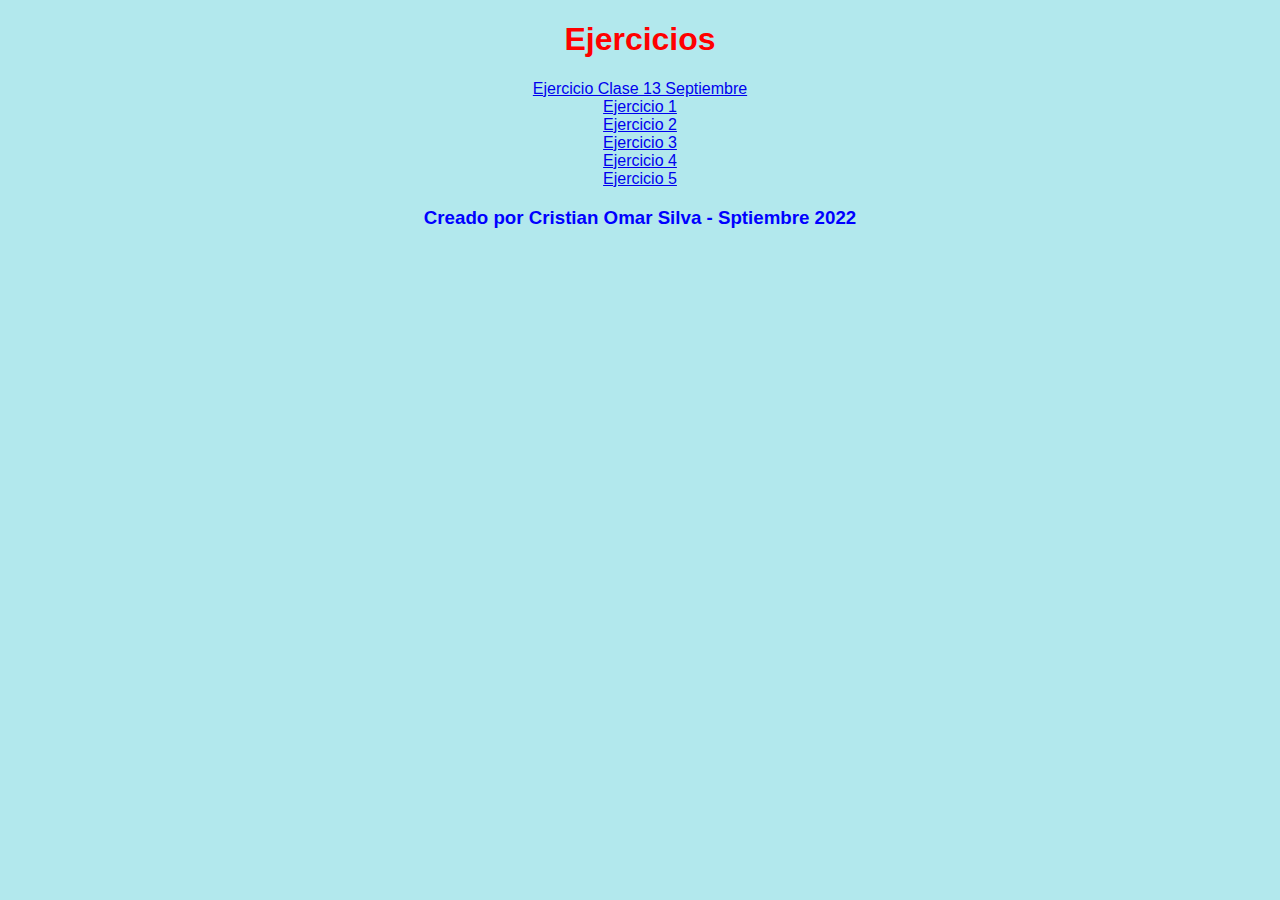
==== index.html @ d73443e1 "Ejercicios 10 JS" ====
<!DOCTYPE html>
<html lang="en">

<head>
    <meta charset="UTF-8">
    <meta http-equiv="X-UA-Compatible" content="IE=edge">
    <meta name="viewport" content="width=device-width, initial-scale=1.0">
    <!-- link css -->
    <link rel="stylesheet" href="./css/style.css">
    <title>Ejercicios JS 10</title>
</head>

<body>
    <h1 class="titulo">Ejercicios</h1>
    <div class="links">
        <li><a href="./ejercicioclase13sep/Clase.html" target="_blank">Ejercicio Clase 13 Septiembre</a></li>
        <li><a href="./Ejercicio1/1.html" target="_blank">Ejercicio 1</a></li>
        <li><a href="./Ejercicio2/2.html" target="_blank">Ejercicio 2</a></li>
        <li><a href="./Ejercicio3/3.html" target="_blank">Ejercicio 3</a></li>
        <li><a href="./Ejercicio4/4.html" target="_blank">Ejercicio 4</a></li>
        <li><a href="./Ejercicio5/5.html" target="_blank">Ejercicio 5</a></li>
    </div>
    <h3 class="pie">Creado por Cristian Omar Silva - Sptiembre 2022</h3>
</body>

</html>
---- css/style.css ----
Body {
    Background-color: #b2e8ed;
    text-align: center;
}

.titulo {
    color: red;
    font-family: Impact, Haettenschweiler, 'Arial Narrow Bold', sans-serif;
}

.links {
    color: green;
    font-family: 'Franklin Gothic Medium', 'Arial Narrow', Arial, sans-serif;
    text-decoration-line: none;
}

.pie {
    color: blue;
    font-family: 'Gill Sans', 'Gill Sans MT', Calibri, 'Trebuchet MS', sans-serif;
}
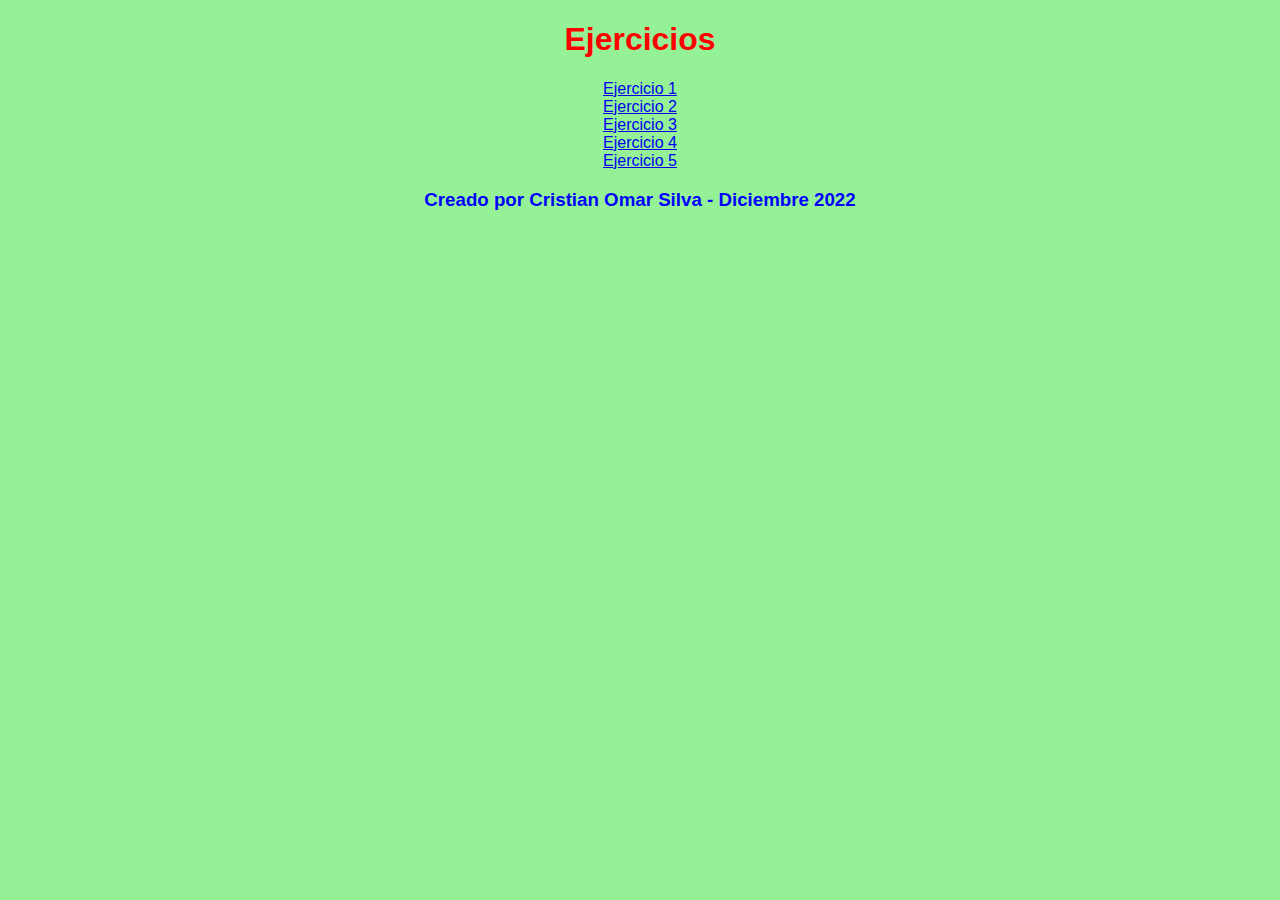
==== commit 43e32a50: "ejercicio 10 JS" ====
--- a/index.html
+++ b/index.html
@@ -13,14 +13,13 @@
 <body>
     <h1 class="titulo">Ejercicios</h1>
     <div class="links">
-        <li><a href="./ejercicioclase13sep/Clase.html" target="_blank">Ejercicio Clase 13 Septiembre</a></li>
         <li><a href="./Ejercicio1/1.html" target="_blank">Ejercicio 1</a></li>
         <li><a href="./Ejercicio2/2.html" target="_blank">Ejercicio 2</a></li>
         <li><a href="./Ejercicio3/3.html" target="_blank">Ejercicio 3</a></li>
         <li><a href="./Ejercicio4/4.html" target="_blank">Ejercicio 4</a></li>
         <li><a href="./Ejercicio5/5.html" target="_blank">Ejercicio 5</a></li>
     </div>
-    <h3 class="pie">Creado por Cristian Omar Silva - Sptiembre 2022</h3>
+    <h3 class="pie">Creado por Cristian Omar Silva - Diciembre 2022</h3>
 </body>
 
 </html>--- a/css/style.css
+++ b/css/style.css
@@ -1,5 +1,5 @@
 Body {
-    Background-color: #b2e8ed;
+    Background-color: #94f196;
     text-align: center;
 }
 
